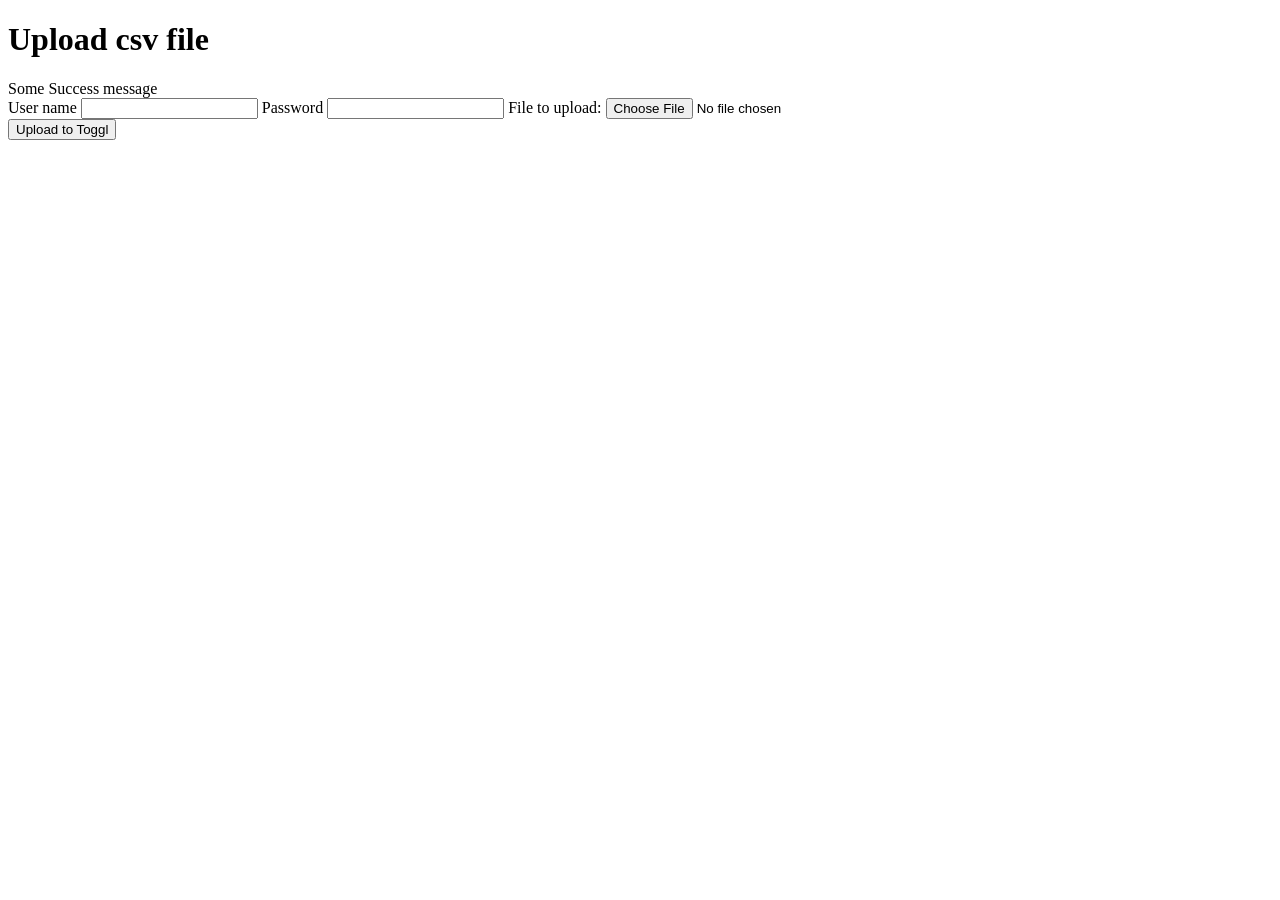
==== src/main/resources/templates/index.html @ 6b5c0483 "Added initial version of blueant to toggle" ====
<!DOCTYPE html>
<html xmlns:th="http://www.thymeleaf.org">
<head th:replace="fragments :: head(title='Upload csv file')">
    <title>Upload BlueAnt to Toggl</title>
</head>
<body>
<div class="container">
    <div th:replace="fragments :: navbar"></div>
    <h1>Upload csv file</h1>
    <div class="alert alert-success" th:if="${globalMessage}" th:text="${globalMessage}">
        Some Success message
    </div>
    <form id="messageForm" th:action="@{/(form)}" th:object="${uploadForm}" action="#" method="post" enctype="multipart/form-data">
        <!--<div th:if="${#fields.hasErrors('*')}" class="alert alert-error">-->
            <!--<p th:each="error : ${#fields.errors('*')}" th:text="${error}"> Validation error</p>-->
        <!--</div>-->
        <label for="userName">User name</label>
        <input type="text" th:field="*{userName}" id="userName"/>
        <label for="password">Password</label>
        <input type="password" th:field="*{password}" id="password"/>
        <label for="uploadFile">File to upload:</label>
        <input type="file" th:field="*{uploadFile}" id="uploadFile"/>

        <div class="form-actions">
            <input type="submit" value="Upload to Toggl"/>
        </div>
    </form>

</div>

</body>
</html>
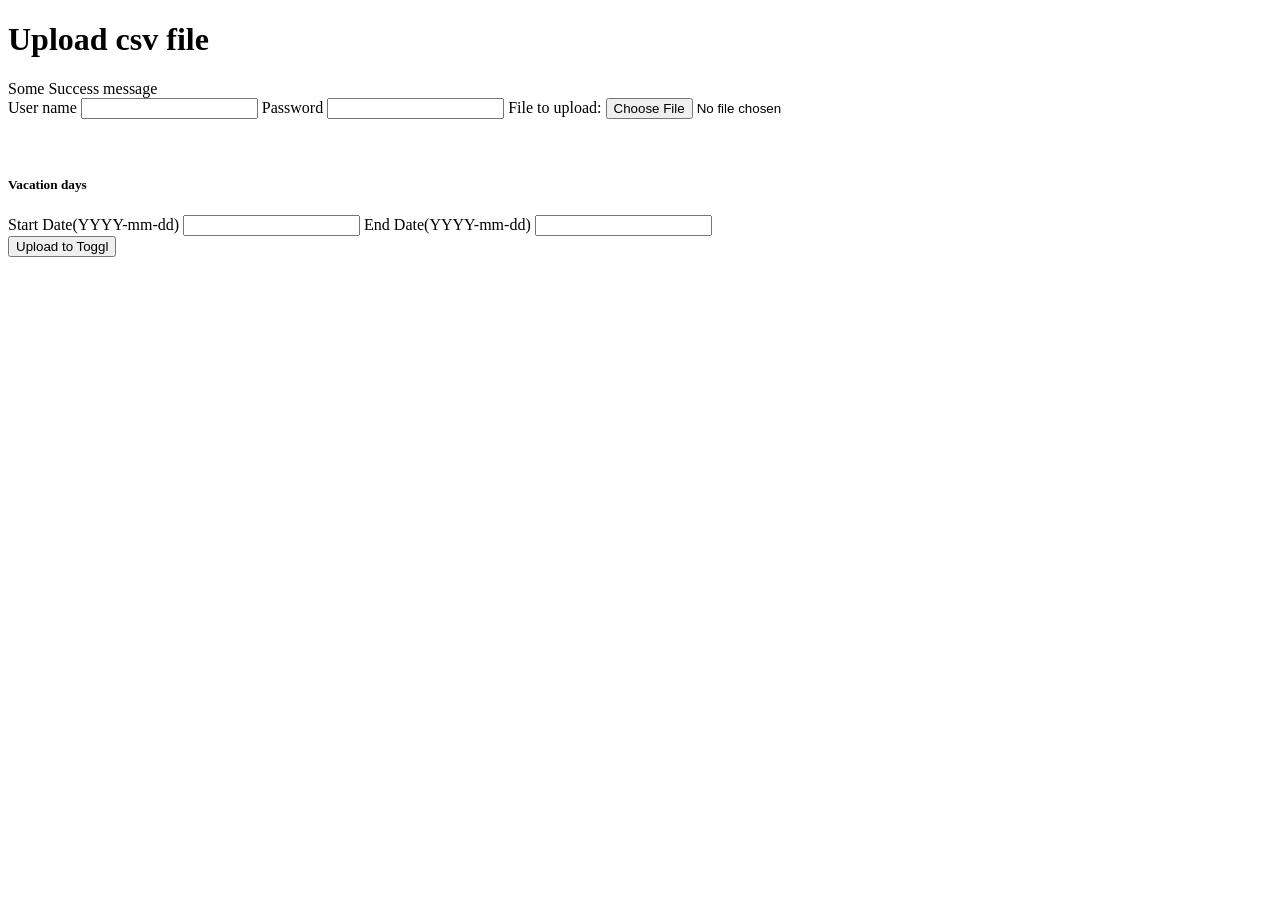
==== commit 09210b38: "feature to include vacation days" ====
--- a/src/main/resources/templates/index.html
+++ b/src/main/resources/templates/index.html
@@ -20,12 +20,18 @@
         <input type="password" th:field="*{password}" id="password"/>
         <label for="uploadFile">File to upload:</label>
         <input type="file" th:field="*{uploadFile}" id="uploadFile"/>
+        <br/><br/><br/>
+        <h5>Vacation days</h5>
+        <label for="startDate">Start Date(YYYY-mm-dd)</label>
+        <input type="text" th:field="*{startDate}" id="startDate"/>
+        <label for="endDate">End Date(YYYY-mm-dd)</label>
+        <input type="text" th:field="*{endDate}" id="endDate"/>
 
         <div class="form-actions">
             <input type="submit" value="Upload to Toggl"/>
         </div>
     </form>
-
+    
 </div>
 
 </body>
